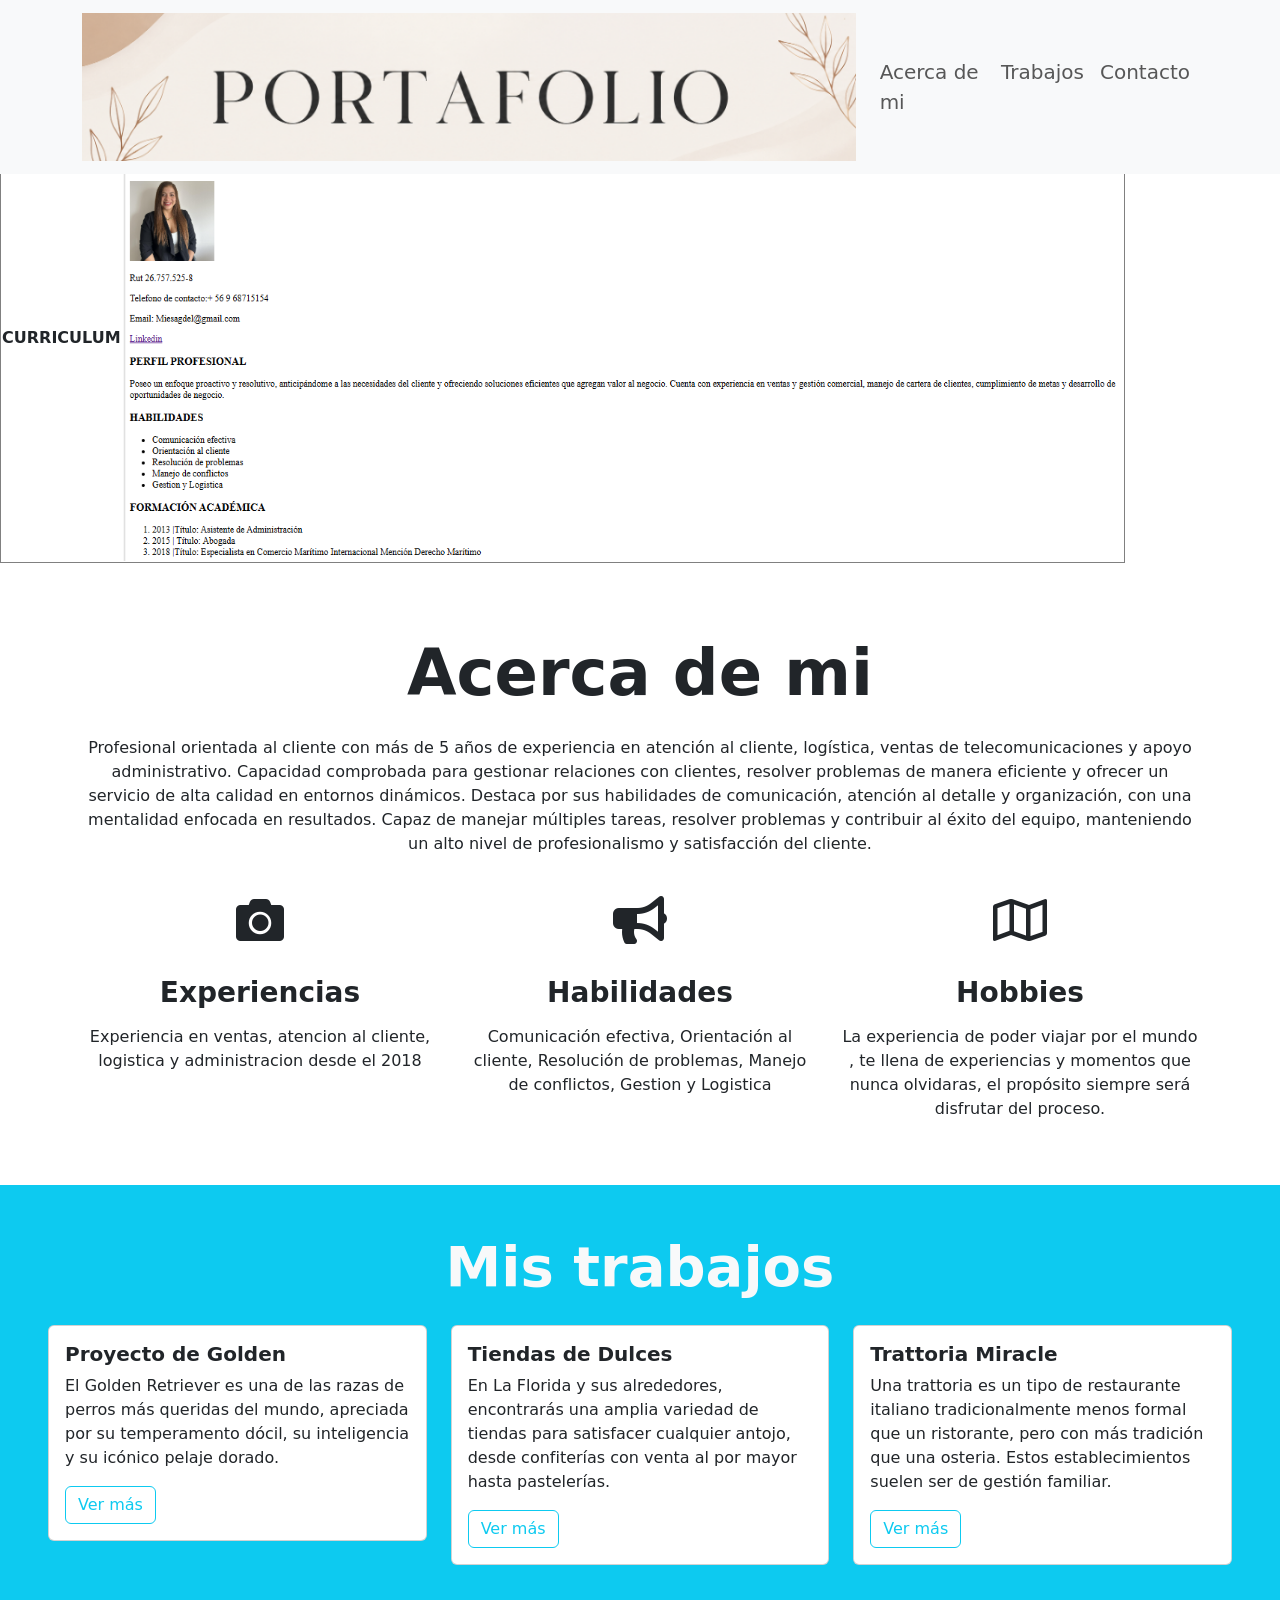
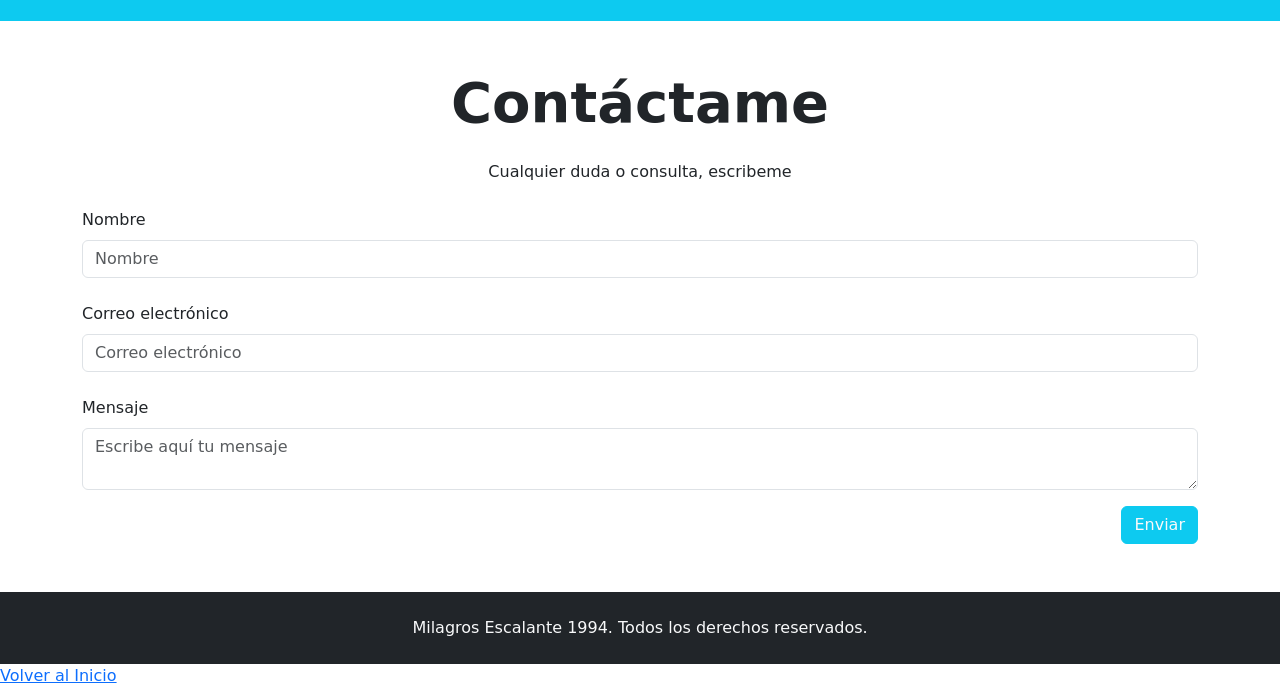
==== portafolio.html @ 08408fbd "add imag" ====
<!DOCTYPE html>
<html lang="es">
<head>
    <meta charset="UTF-8">
    <meta name="viewport" content="width=device-width, initial-scale=1.0">
    <title>PORTAFOLIO</title>
</head>
<body>
    <h1>PORTAFOLIO</h1>

    <table border="1">
        <br><hr>
        <thead>
            <tr>
                <th>CURRICULUM</th>

                <th> <img src="assets/image.png" width="1000" alt="text-center" ></th>
     
            </tr>
            <thead>
                <tbody>
           
                </tbody>
            </thead>
            </table>
            <br>


            <!DOCTYPE html>
<html lang="en">

<head>
    <meta charset="UTF-8">
    <meta http-equiv="X-UA-Compatible" content="IE=edge">
    <meta name="viewport" content="width=device-width, initial-scale=1.0">
    <link rel="preconnect" href="https://fonts.googleapis.com">
    <link rel="preconnect" href="https://fonts.gstatic.com" crossorigin>
    <link href="https://fonts.googleapis.com/css2?family=Raleway:wght@400;700&display=swap" rel="stylesheet">
    <link href="https://cdn.jsdelivr.net/npm/bootstrap@5.1.3/dist/css/bootstrap.min.css" rel="stylesheet"
        integrity="sha384-1BmE4kWBq78iYhFldvKuhfTAU6auU8tT94WrHftjDbrCEXSU1oBoqyl2QvZ6jIW3" crossorigin="anonymous">
    <title>Milagros Escalante</title>
    <link rel="stylesheet" href="https://cdnjs.cloudflare.com/ajax/libs/font-awesome/5.9.0/css/all.min.css"
        integrity="sha512-q3eWabyZPc1XTCmF+8/LuE1ozpg5xxn7iO89yfSOd5/oKvyqLngoNGsx8jq92Y8eXJ/IRxQbEC+FGSYxtk2oiw=="
        crossorigin="anonymous" referrerpolicy="no-referrer" />
    <link rel="stylesheet" href="assets/css/estilos.css">
</head>

<body>
    <nav class="navbar navbar-expand-lg navbar-light bg-light fixed-top">
        <div class="container">
            <a class="navbar-brand" href="#">
                <img src="assets/Screenshot_1.png" class="img-fluid">
            </a>
            <button class="navbar-toggler" type="button" data-bs-toggle="collapse"
                aria-controls="navbarSupportedContent" aria-expanded="false" aria-label="Toggle navigation">
                <span class="navbar-toggler-icon"></span>
            </button>
            <div class="collapse navbar-collapse" id="navbarSupportedContent">
                <ul class="navbar-nav ms-auto mb-2 mb-lg-0 fs-5">
                    <li class="nav-item">
                        <a class="nav-link" href="https://www.linkedin.com/in/milagros-escalante-4b9772190?utm_source=share&utm_campaign=share_via&utm_content=profile&utm_medium=ios_app" target="_blank">Acerca de mi</a>
                    </li>
                    <li class="nav-item">
                        <a class="nav-link" href="https://github.com/Miliesca1994/miliesca1994.github.io">Trabajos</a>
                    </li>
                    <li class="nav-item">
                        <a class="nav-link" href="https://www.linkedin.com/in/milagros-escalante-4b9772190?utm_source=share&utm_campaign=share_via&utm_content=profile&utm_medium=ios_app" target="_blank>">Contacto</a>
                    </li>

                </ul>

            </div>
        </div>
    </nav>



    <section id="Acerca-de-mi" class="container text-center my-5">


        <h2 class="display-3 fw-bold my-4">Acerca de mi</h2>

        <p class="my-4">
            Profesional orientada al cliente con más de 5 años de experiencia en atención al cliente, logística, ventas de telecomunicaciones y apoyo administrativo. Capacidad comprobada para gestionar relaciones con clientes, resolver problemas de manera eficiente y ofrecer un servicio de alta calidad en entornos dinámicos. Destaca por sus habilidades de comunicación, atención al detalle y organización, con una mentalidad enfocada en resultados. Capaz de manejar múltiples tareas, resolver problemas y contribuir al éxito del equipo, manteniendo un alto nivel de profesionalismo y satisfacción del cliente.
        </p>


        <div class="row">
            <div class="col-12 col-md-4">
                <i class="fas fa-camera fa-3x my-3"></i>
                <h3 class="my-3 fw-bold">Experiencias</h3>
                <p class="my-3">
                    Experiencia en ventas, atencion al cliente, logistica y administracion desde el 2018
                </p>
            </div>
            <div class="col-12 col-md-4">
                <i class="fas fa-bullhorn fa-3x my-3"></i>
                <h3 class="my-3 fw-bold">Habilidades</h3>
                <p class="my-3">
                    Comunicación efectiva,  Orientación al cliente, Resolución de problemas, Manejo de conflictos, Gestion y Logistica
                </p>
            </div>
            <div class="col-12 col-md-4">
                <i class="far fa-map fa-3x my-3"></i>
                <h3 class="my-3 fw-bold">Hobbies</h3>
                <p class="my-3">
                    La experiencia de poder viajar por el mundo , te llena de experiencias y momentos que nunca olvidaras, el propósito siempre será disfrutar del proceso.
                </p>
            </div>
        </div>
    </section>


     <section id="Mis-trabajos" class="my-5 p-5 bg-info">

        <h2 class="display-4 fw-bold text-center text-light mb-3">Mis trabajos</h2>

        <div class="row">
            <div class="col-12 col-sm-4 py-2">
                <div class="card">
                    <div class="image-top" style="background-image: url(assets/img/Golden.png)"></div>
                    <div class="card-body">
                        <h5 class="card-title fw-bold">Proyecto de Golden</h5>
                        <p class="card-text">
                            El Golden Retriever es una de las razas de perros más queridas del mundo, apreciada por su temperamento dócil, su inteligencia y su icónico pelaje dorado.
                        </p>
                        <button type="button" class="btn btn-outline-info">
                            Ver más
                        </button>
                    </div>
                </div>
            </div>
            <div class="col-12 col-sm-4 py-2">
                <div class="card">
                    <div class="image-top" style="background-image: url(assets/img/tienda\ de\ dulces.png)"></div>
                    <div class="card-body">
                        <h5 class="card-title fw-bold">Tiendas de Dulces</h5>
                        <p class="card-text">
                            En La Florida y sus alrededores, encontrarás una amplia variedad de tiendas para satisfacer cualquier antojo, desde confiterías con venta al por mayor hasta pastelerías.
                        </p>
                        <button type="button" class="btn btn-outline-info">
                            Ver más
                        </button>
                    </div>
                </div>
            </div>
            <div class="col-12 col-sm-4 py-2">
                <div class="card">
                    <div class="image-top" style="background-image: url(assets/img/trattoria.png)"></div>
                    <div class="card-body">
                        <h5 class="card-title fw-bold">Trattoria Miracle</h5>
                        <p class="card-text">
                         Una trattoria es un tipo de restaurante italiano tradicionalmente menos formal que un ristorante, pero con más tradición que una osteria. Estos establecimientos suelen ser de gestión familiar.
                        </p>
                        <button type="button" class="btn btn-outline-info">
                            Ver más
                        </button>
                    </div>
                </div>
            </div>
        </div>

    </section>



    <section id="Contacto" class="container my-5">

        <h2 class="display-4 fw-bold text-center my-4">Contáctame</h2>

        <p class="text-center my-4 d-none d-md-block">Cualquier duda o consulta, escribeme</p>

        <form>


            <div class="form-group mb-4">
                <label class="mb-2">Nombre</label>
                <input class="form-control" placeholder="Nombre">
            </div>

            <div class="form-group mb-4">
                <label class="mb-2">Correo electrónico</label>
                <input class="form-control" placeholder="Correo electrónico" />
            </div>


            <div class="form-group">
                <label class="mb-2">Mensaje</label>
                <textarea class="form-control" placeholder="Escribe aquí tu mensaje"></textarea>
            </div>

            <div class="my-3 text-end">
                <button class="btn btn-info text-light">Enviar</button>
            </div>



        </form>

    </section>



    <footer class="bg-dark text-center text-light p-4">
        <p class="mb-0">Milagros Escalante 1994. Todos los derechos reservados.</p>
    </footer>


    <script src="https://cdn.jsdelivr.net/npm/bootstrap@5.1.3/dist/js/bootstrap.bundle.min.js"
        integrity="sha384-ka7Sk0Gln4gmtz2MlQnikT1wXgYsOg+OMhuP+IlRH9sENBO0LRn5q+8nbTov4+1p"
        crossorigin="anonymous"></script>
</body>

</html>




            <a href="index.html">Volver al Inicio</a>
</body>
</html>
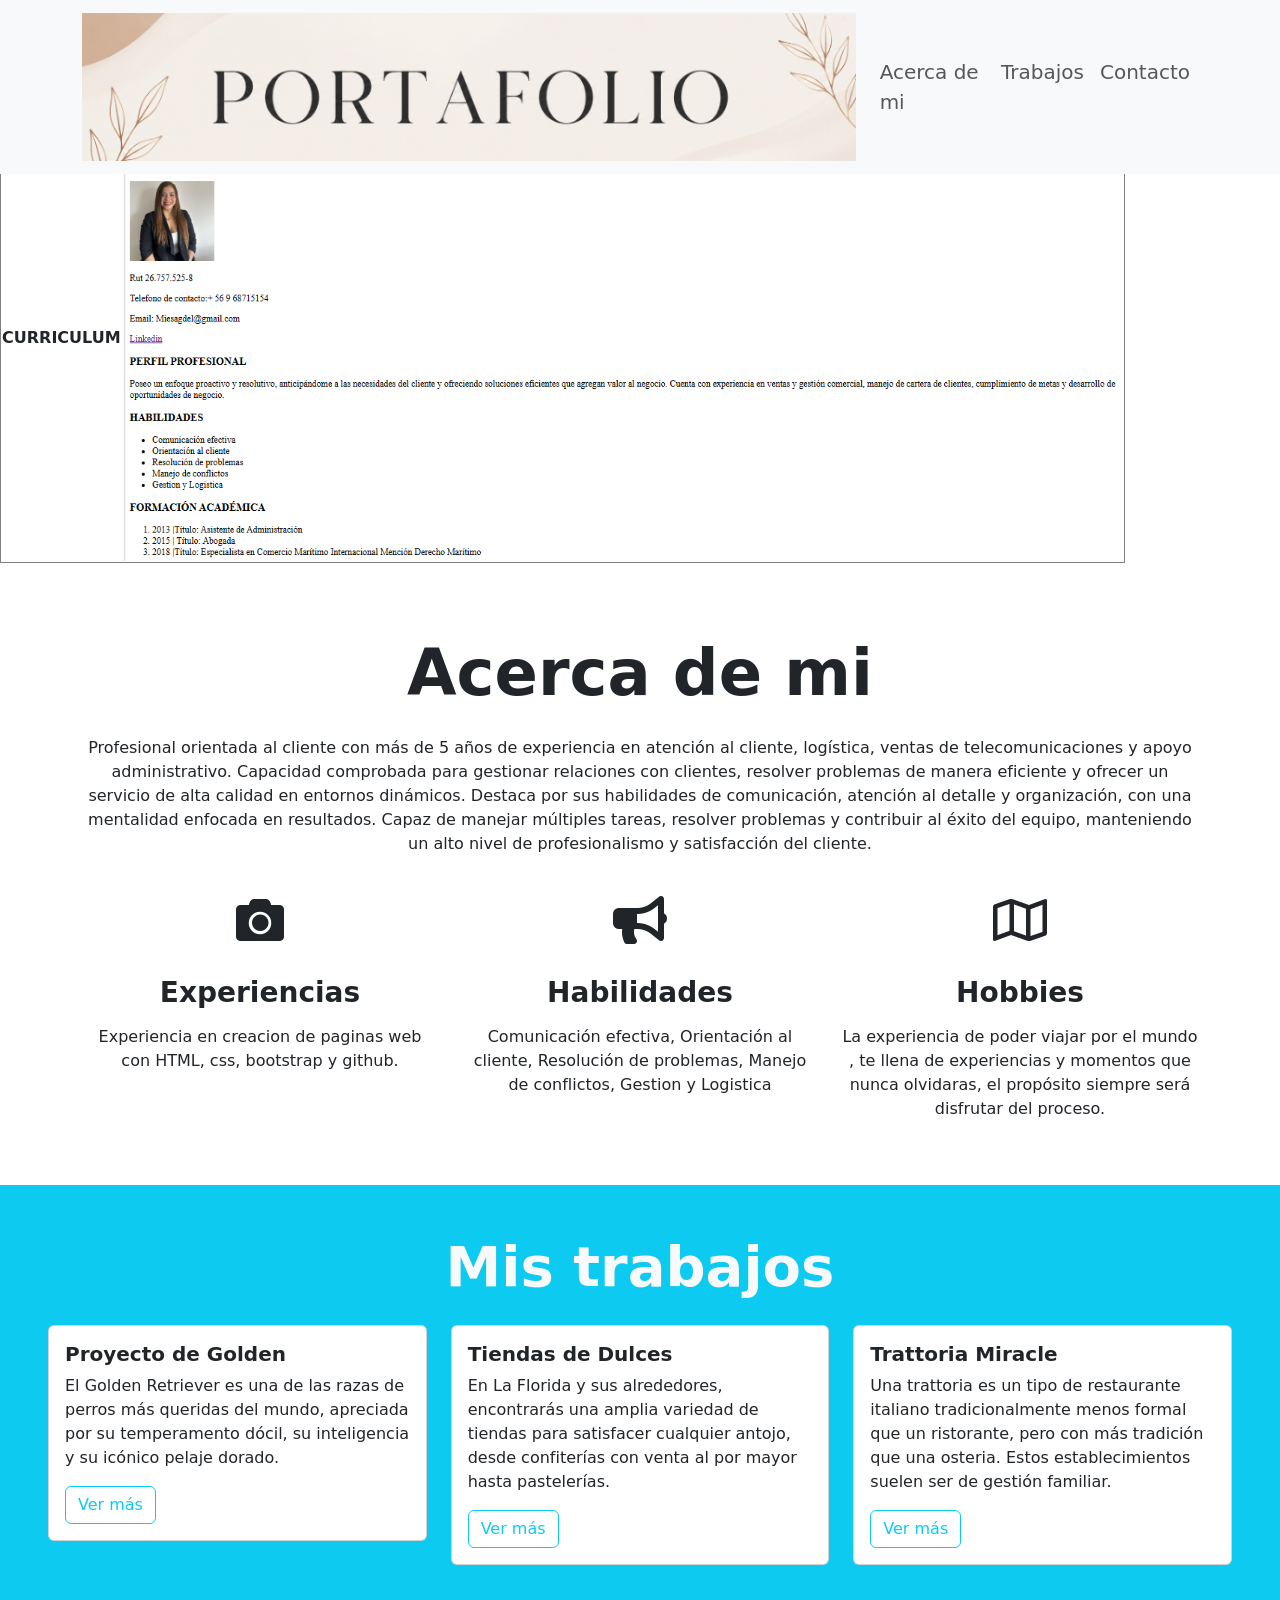
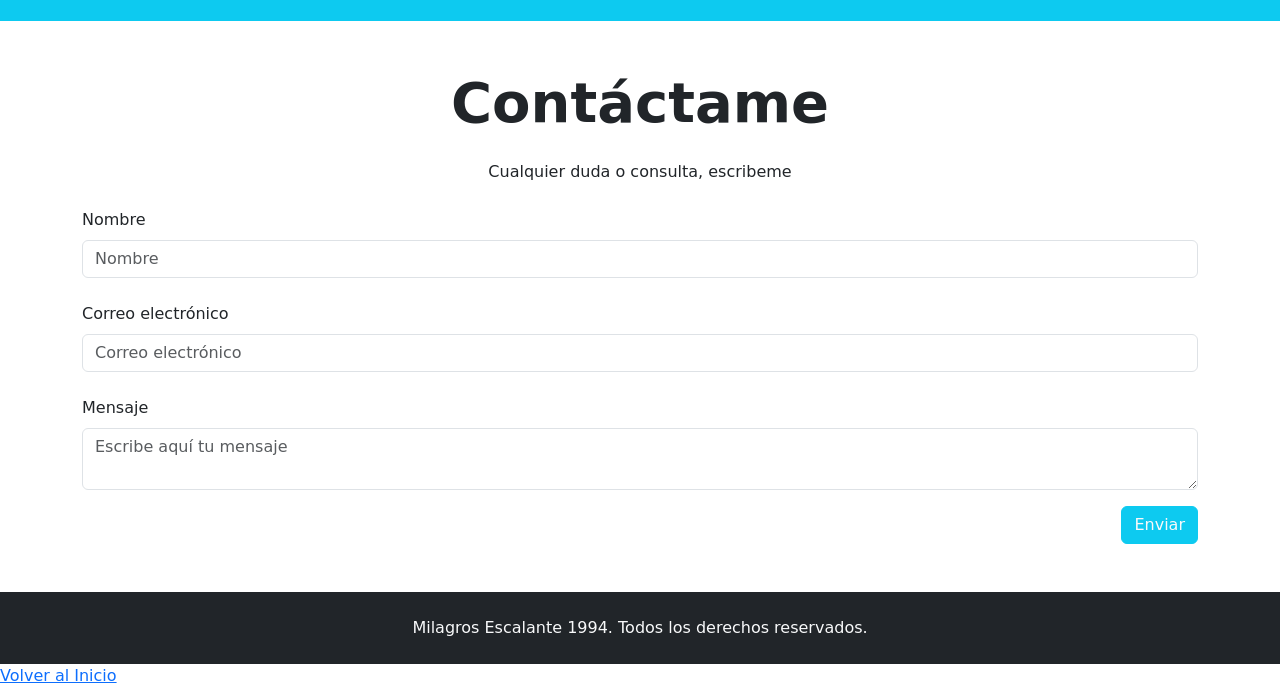
==== commit d1a841b7: "add portada" ====
--- a/portafolio.html
+++ b/portafolio.html
@@ -90,7 +90,7 @@
                 <i class="fas fa-camera fa-3x my-3"></i>
                 <h3 class="my-3 fw-bold">Experiencias</h3>
                 <p class="my-3">
-                    Experiencia en ventas, atencion al cliente, logistica y administracion desde el 2018
+                    Experiencia en creacion de paginas web con HTML, css, bootstrap y github.
                 </p>
             </div>
             <div class="col-12 col-md-4">
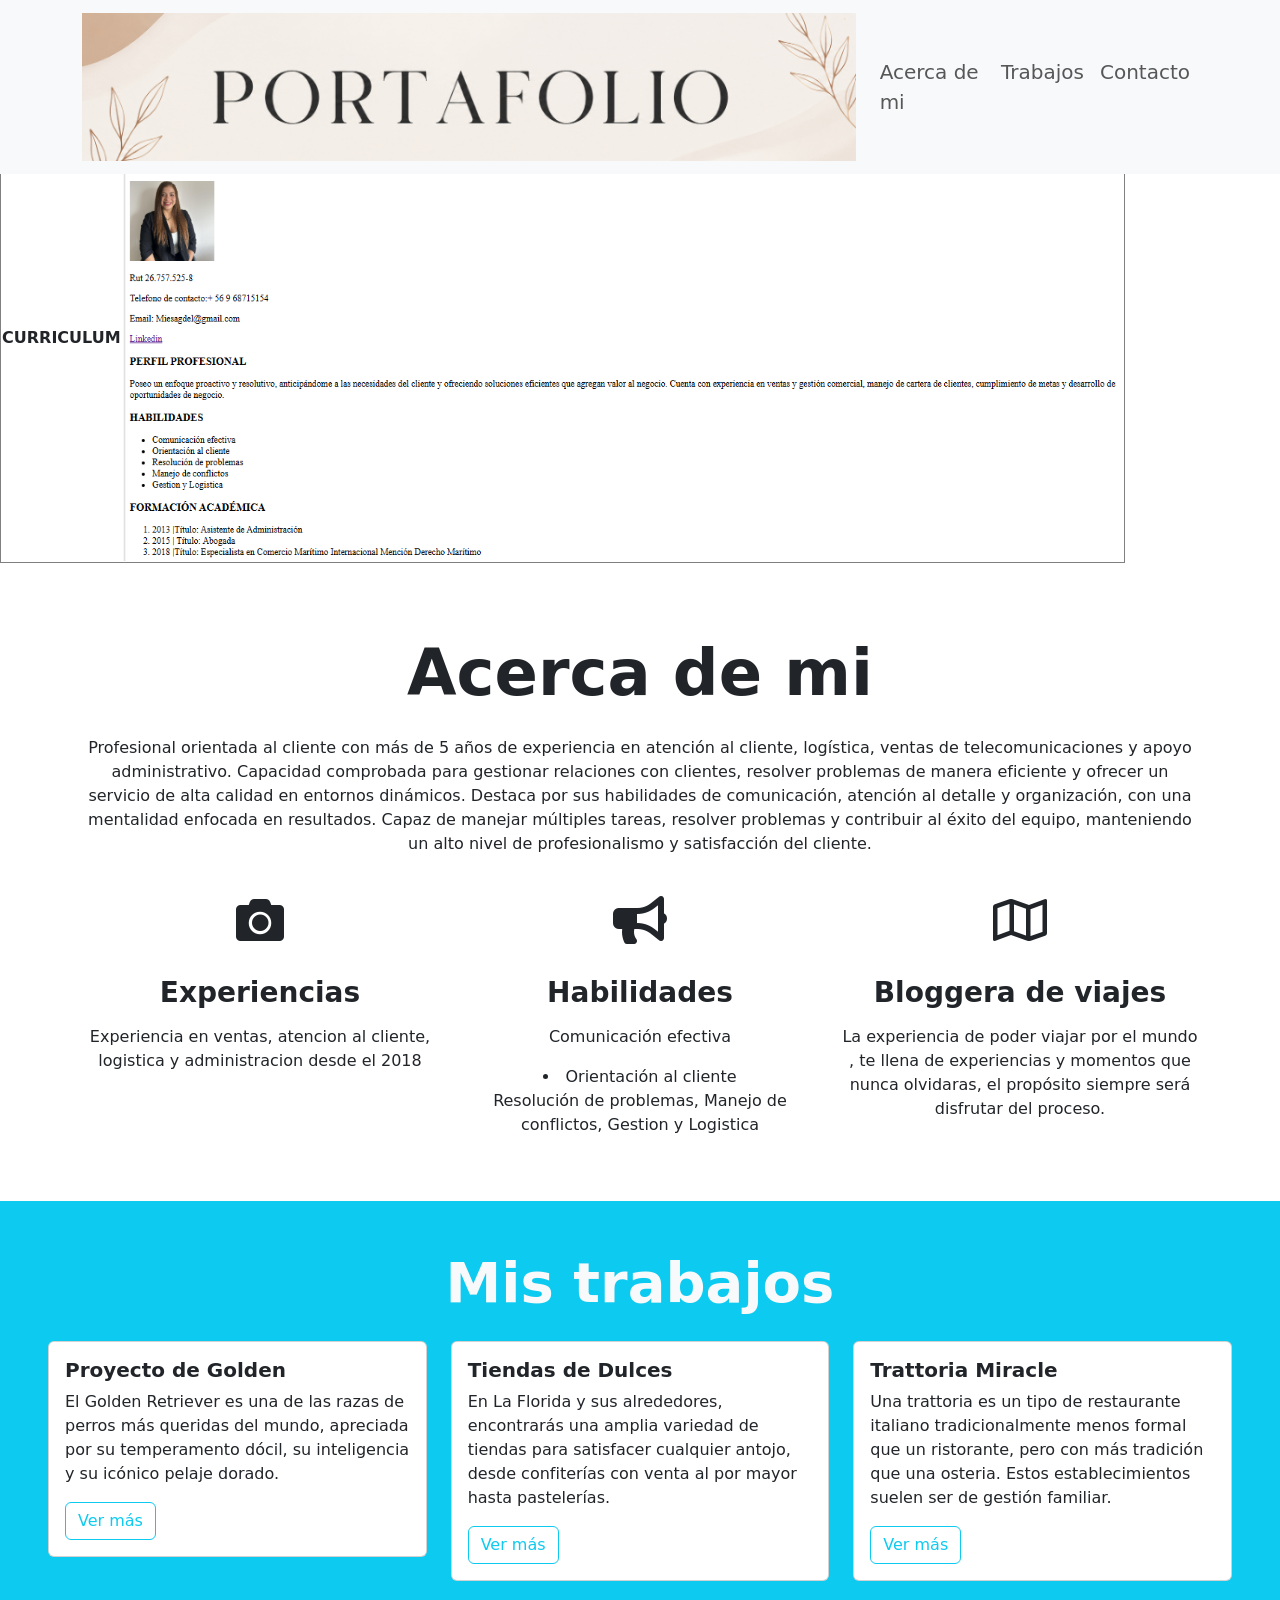
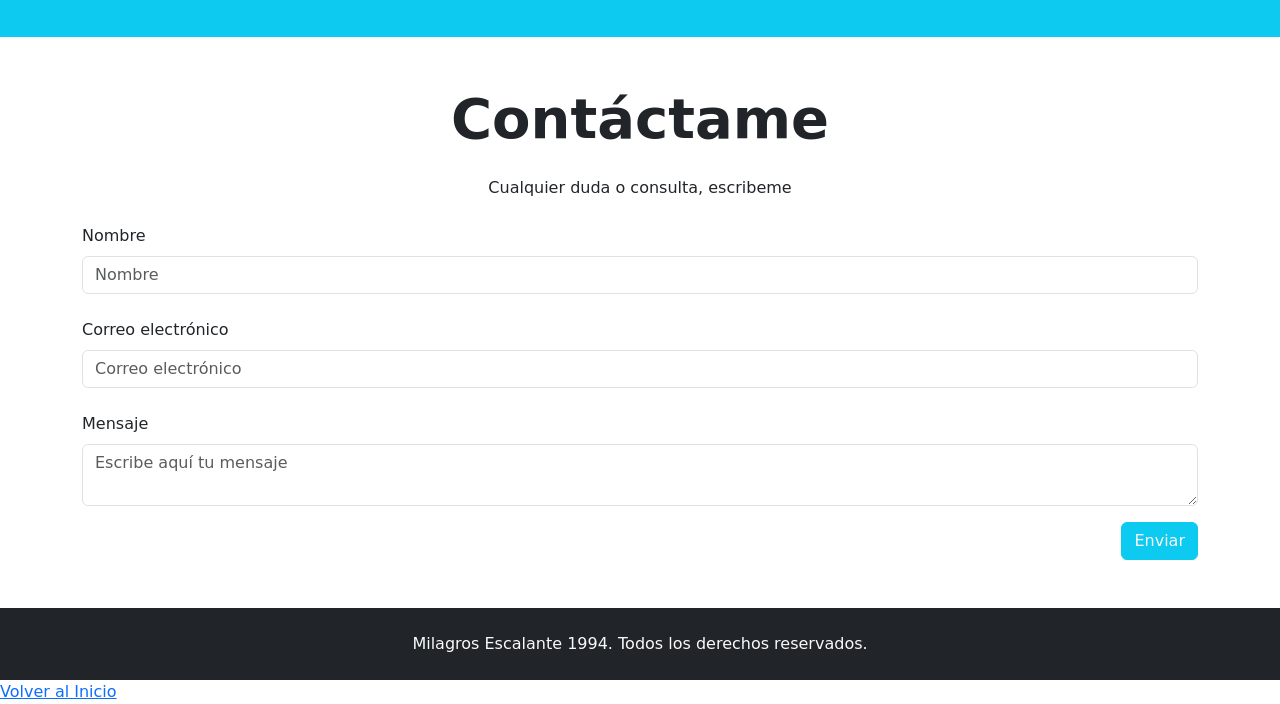
==== commit 66c28f5f: "add comentarios y perfil" ====
--- a/portafolio.html
+++ b/portafolio.html
@@ -1,34 +1,5 @@
 <!DOCTYPE html>
 <html lang="es">
-<head>
-    <meta charset="UTF-8">
-    <meta name="viewport" content="width=device-width, initial-scale=1.0">
-    <title>PORTAFOLIO</title>
-</head>
-<body>
-    <h1>PORTAFOLIO</h1>
-
-    <table border="1">
-        <br><hr>
-        <thead>
-            <tr>
-                <th>CURRICULUM</th>
-
-                <th> <img src="assets/image.png" width="1000" alt="text-center" ></th>
-     
-            </tr>
-            <thead>
-                <tbody>
-           
-                </tbody>
-            </thead>
-            </table>
-            <br>
-
-
-            <!DOCTYPE html>
-<html lang="en">
-
 <head>
     <meta charset="UTF-8">
     <meta http-equiv="X-UA-Compatible" content="IE=edge">
@@ -43,13 +14,34 @@
         integrity="sha512-q3eWabyZPc1XTCmF+8/LuE1ozpg5xxn7iO89yfSOd5/oKvyqLngoNGsx8jq92Y8eXJ/IRxQbEC+FGSYxtk2oiw=="
         crossorigin="anonymous" referrerpolicy="no-referrer" />
     <link rel="stylesheet" href="assets/css/estilos.css">
+
 </head>
+<body>
+    <h1>PORTAFOLIO</h1>
+
+    <table border="1">
+        <br><hr>
+        <thead>
+            <tr>
+                <th>CURRICULUM</th>
+
+                <th> <img src="assets/imagenes/image.png" width="1000" alt="text-center" ></th>
+     
+            </tr>
+            <thead>
+                <tbody>
+           
+                </tbody>
+            </thead>
+            </table>
+            <br>
+
 
 <body>
     <nav class="navbar navbar-expand-lg navbar-light bg-light fixed-top">
         <div class="container">
             <a class="navbar-brand" href="#">
-                <img src="assets/Screenshot_1.png" class="img-fluid">
+                <img src="assets/imagenes/Screenshot_1.png" class="img-fluid">
             </a>
             <button class="navbar-toggler" type="button" data-bs-toggle="collapse"
                 aria-controls="navbarSupportedContent" aria-expanded="false" aria-label="Toggle navigation">
@@ -90,19 +82,21 @@
                 <i class="fas fa-camera fa-3x my-3"></i>
                 <h3 class="my-3 fw-bold">Experiencias</h3>
                 <p class="my-3">
-                    Experiencia en creacion de paginas web con HTML, css, bootstrap y github.
+                    Experiencia en ventas, atencion al cliente, logistica y administracion desde el 2018
                 </p>
             </div>
             <div class="col-12 col-md-4">
                 <i class="fas fa-bullhorn fa-3x my-3"></i>
                 <h3 class="my-3 fw-bold">Habilidades</h3>
                 <p class="my-3">
-                    Comunicación efectiva,  Orientación al cliente, Resolución de problemas, Manejo de conflictos, Gestion y Logistica
+                    Comunicación efectiva</li>
+        <li>Orientación al cliente</li>
+Resolución de problemas, Manejo de conflictos, Gestion y Logistica
                 </p>
             </div>
             <div class="col-12 col-md-4">
                 <i class="far fa-map fa-3x my-3"></i>
-                <h3 class="my-3 fw-bold">Hobbies</h3>
+                <h3 class="my-3 fw-bold">Bloggera de viajes</h3>
                 <p class="my-3">
                     La experiencia de poder viajar por el mundo , te llena de experiencias y momentos que nunca olvidaras, el propósito siempre será disfrutar del proceso.
                 </p>
@@ -111,14 +105,14 @@
     </section>
 
 
-     <section id="Mis-trabajos" class="my-5 p-5 bg-info">
+    <section id="Mis-trabajos" class="my-5 p-5 bg-info">
 
         <h2 class="display-4 fw-bold text-center text-light mb-3">Mis trabajos</h2>
 
         <div class="row">
             <div class="col-12 col-sm-4 py-2">
                 <div class="card">
-                    <div class="image-top" style="background-image: url(assets/img/Golden.png)"></div>
+                    <div class="image-top" style="background-image: url(assets/imagenes/golden.png)"></div>
                     <div class="card-body">
                         <h5 class="card-title fw-bold">Proyecto de Golden</h5>
                         <p class="card-text">
@@ -132,7 +126,7 @@
             </div>
             <div class="col-12 col-sm-4 py-2">
                 <div class="card">
-                    <div class="image-top" style="background-image: url(assets/img/tienda\ de\ dulces.png)"></div>
+                    <div class="image-top" style="background-image: url(assets/imagenes/tienda\ de\ dulcccis.png)"></div>
                     <div class="card-body">
                         <h5 class="card-title fw-bold">Tiendas de Dulces</h5>
                         <p class="card-text">
@@ -146,7 +140,7 @@
             </div>
             <div class="col-12 col-sm-4 py-2">
                 <div class="card">
-                    <div class="image-top" style="background-image: url(assets/img/trattoria.png)"></div>
+                    <div class="image-top" style="background-image: url(assets/imagenes/ttatttotirrr.png)"></div>
                     <div class="card-body">
                         <h5 class="card-title fw-bold">Trattoria Miracle</h5>
                         <p class="card-text">
@@ -216,6 +210,69 @@
 
 
 
+
+
+
+
+
+
+
+
+
+
+
+
+
+
+
+
+
+
+
+
+
+
+
+
+
+
+
+
+
+
+
+
+
+
+
+
+
+
+
+
+
+
+
+
+
+
+
+
+
+
+
+
+
+
+
+
+
+
+
+
+
+
+
             <a href="index.html">Volver al Inicio</a>
 </body>
 </html>
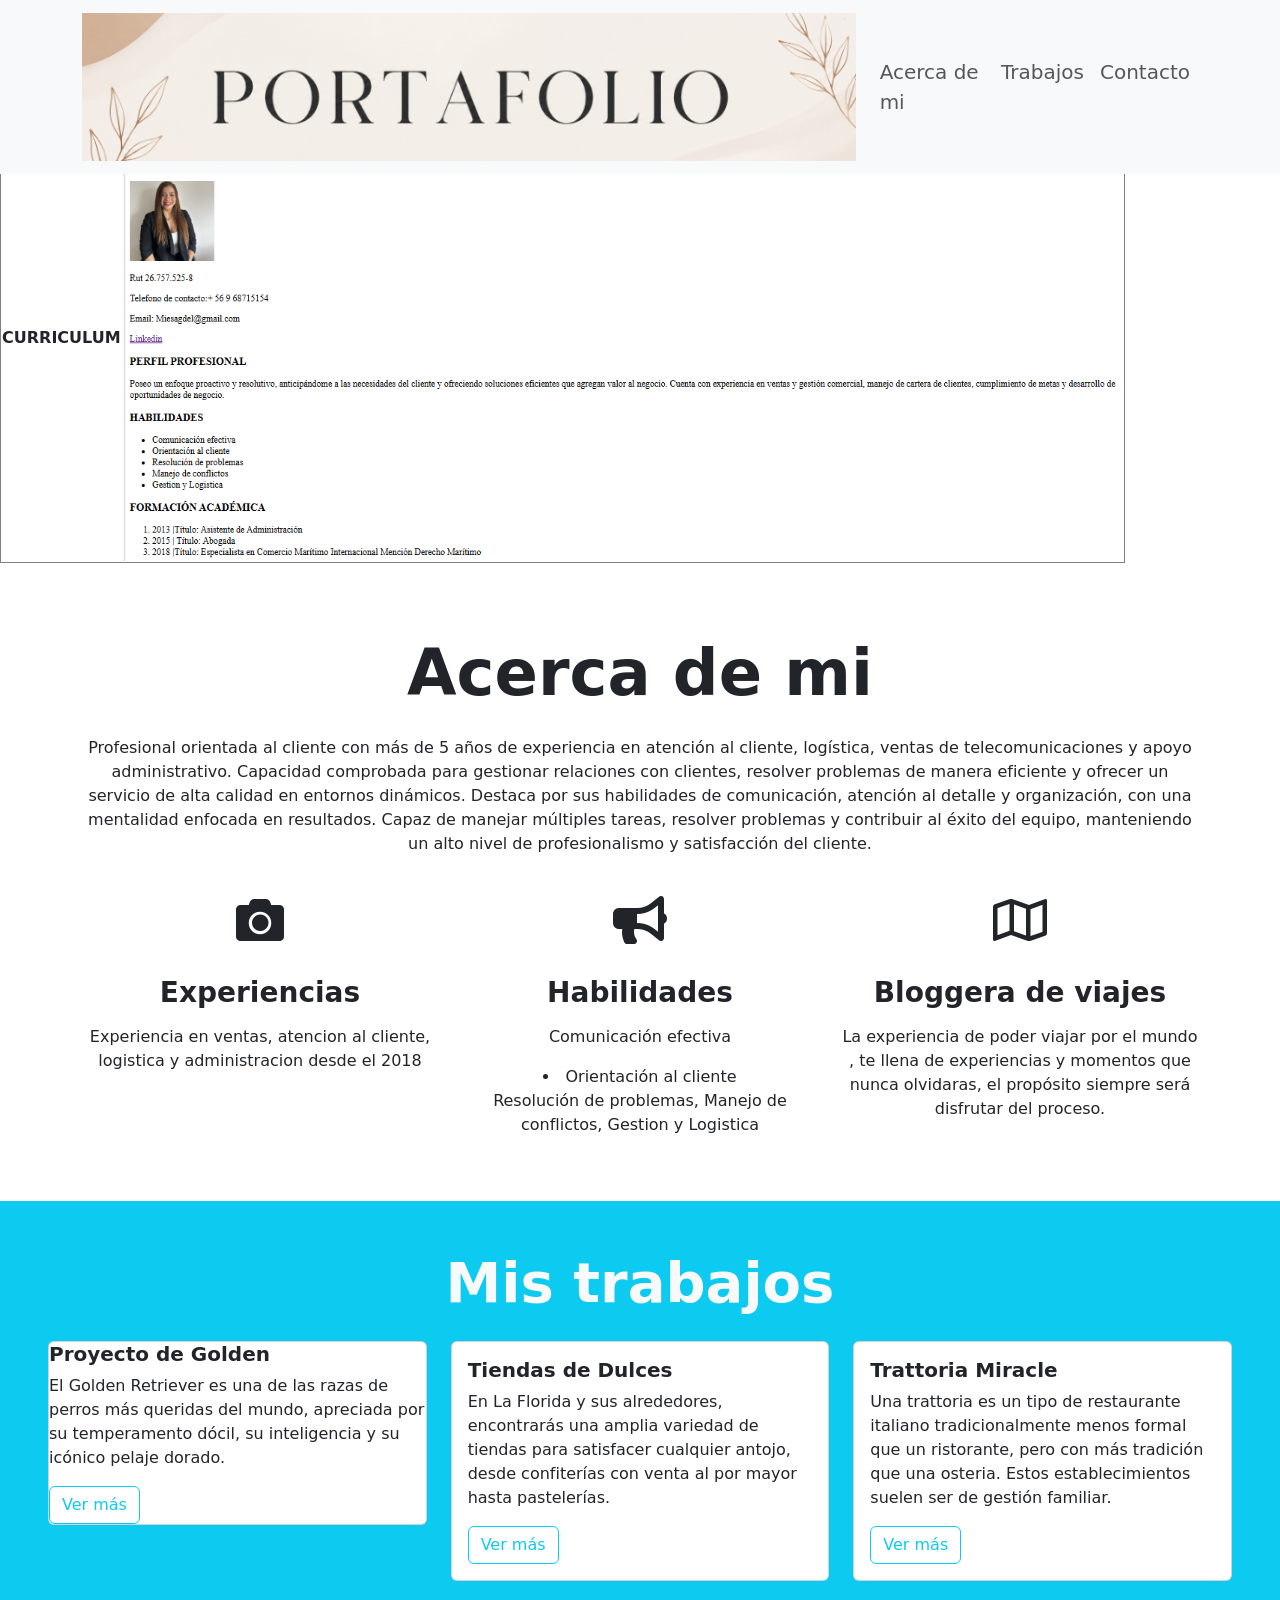
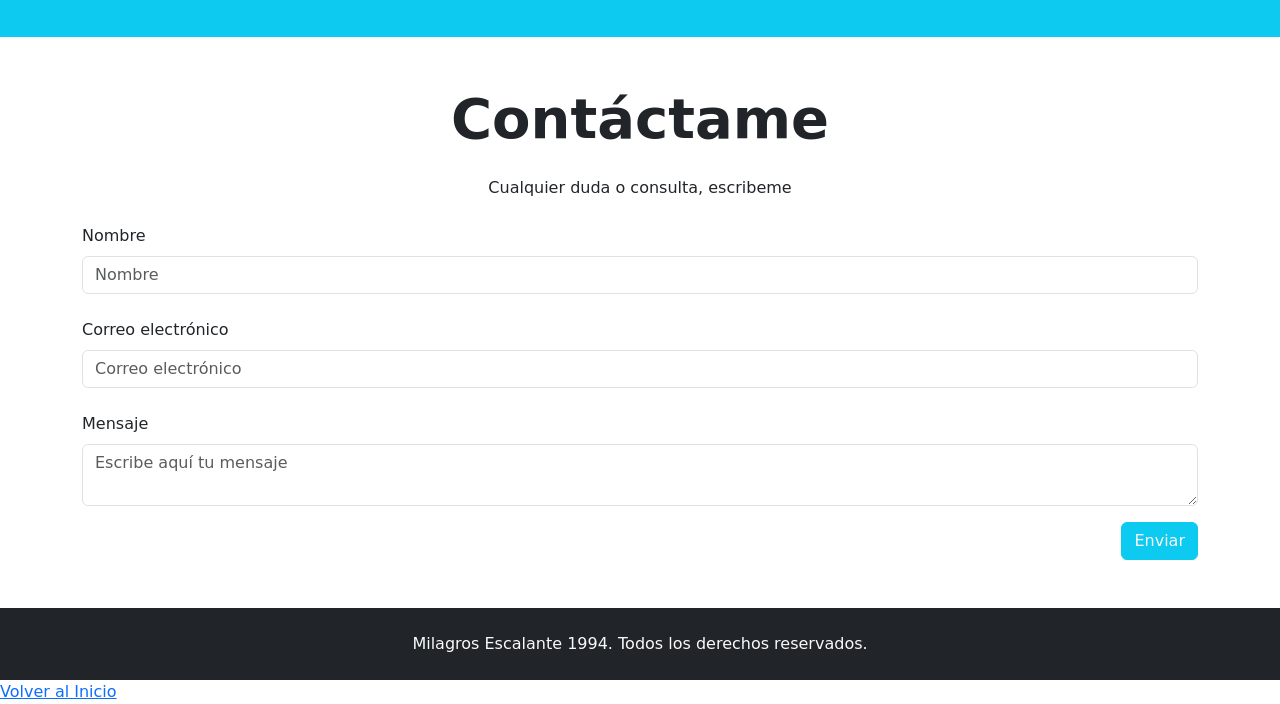
==== commit 501f5483: "fix rutas imagenes" ====
--- a/portafolio.html
+++ b/portafolio.html
@@ -25,7 +25,7 @@
             <tr>
                 <th>CURRICULUM</th>
 
-                <th> <img src="assets/imagenes/image.png" width="1000" alt="text-center" ></th>
+                <th> <img src="assets/imagenes/milagroscv.png" width="1000" alt="text-center" ></th>
      
             </tr>
             <thead>
@@ -41,7 +41,7 @@
     <nav class="navbar navbar-expand-lg navbar-light bg-light fixed-top">
         <div class="container">
             <a class="navbar-brand" href="#">
-                <img src="assets/imagenes/Screenshot_1.png" class="img-fluid">
+                <img src="assets/imagenes/portafolio.png" class="img-fluid">
             </a>
             <button class="navbar-toggler" type="button" data-bs-toggle="collapse"
                 aria-controls="navbarSupportedContent" aria-expanded="false" aria-label="Toggle navigation">
@@ -112,7 +112,7 @@
         <div class="row">
             <div class="col-12 col-sm-4 py-2">
                 <div class="card">
-                    <div class="image-top" style="background-image: url(assets/imagenes/golden.png)"></div>
+                     <div class="image-top" style="background-image: url('/assets/imagenes/golden.png')> </div>
                     <div class="card-body">
                         <h5 class="card-title fw-bold">Proyecto de Golden</h5>
                         <p class="card-text">
@@ -126,7 +126,7 @@
             </div>
             <div class="col-12 col-sm-4 py-2">
                 <div class="card">
-                    <div class="image-top" style="background-image: url(assets/imagenes/tienda\ de\ dulcccis.png)"></div>
+                    <div class="image-top" style="background-image: url(assets/imagenes/tienda.png)"></div>
                     <div class="card-body">
                         <h5 class="card-title fw-bold">Tiendas de Dulces</h5>
                         <p class="card-text">
@@ -140,7 +140,7 @@
             </div>
             <div class="col-12 col-sm-4 py-2">
                 <div class="card">
-                    <div class="image-top" style="background-image: url(assets/imagenes/ttatttotirrr.png)"></div>
+                    <div class="image-top" style="background-image: url(assets/imagenes/trattoria.png)"></div>
                     <div class="card-body">
                         <h5 class="card-title fw-bold">Trattoria Miracle</h5>
                         <p class="card-text">
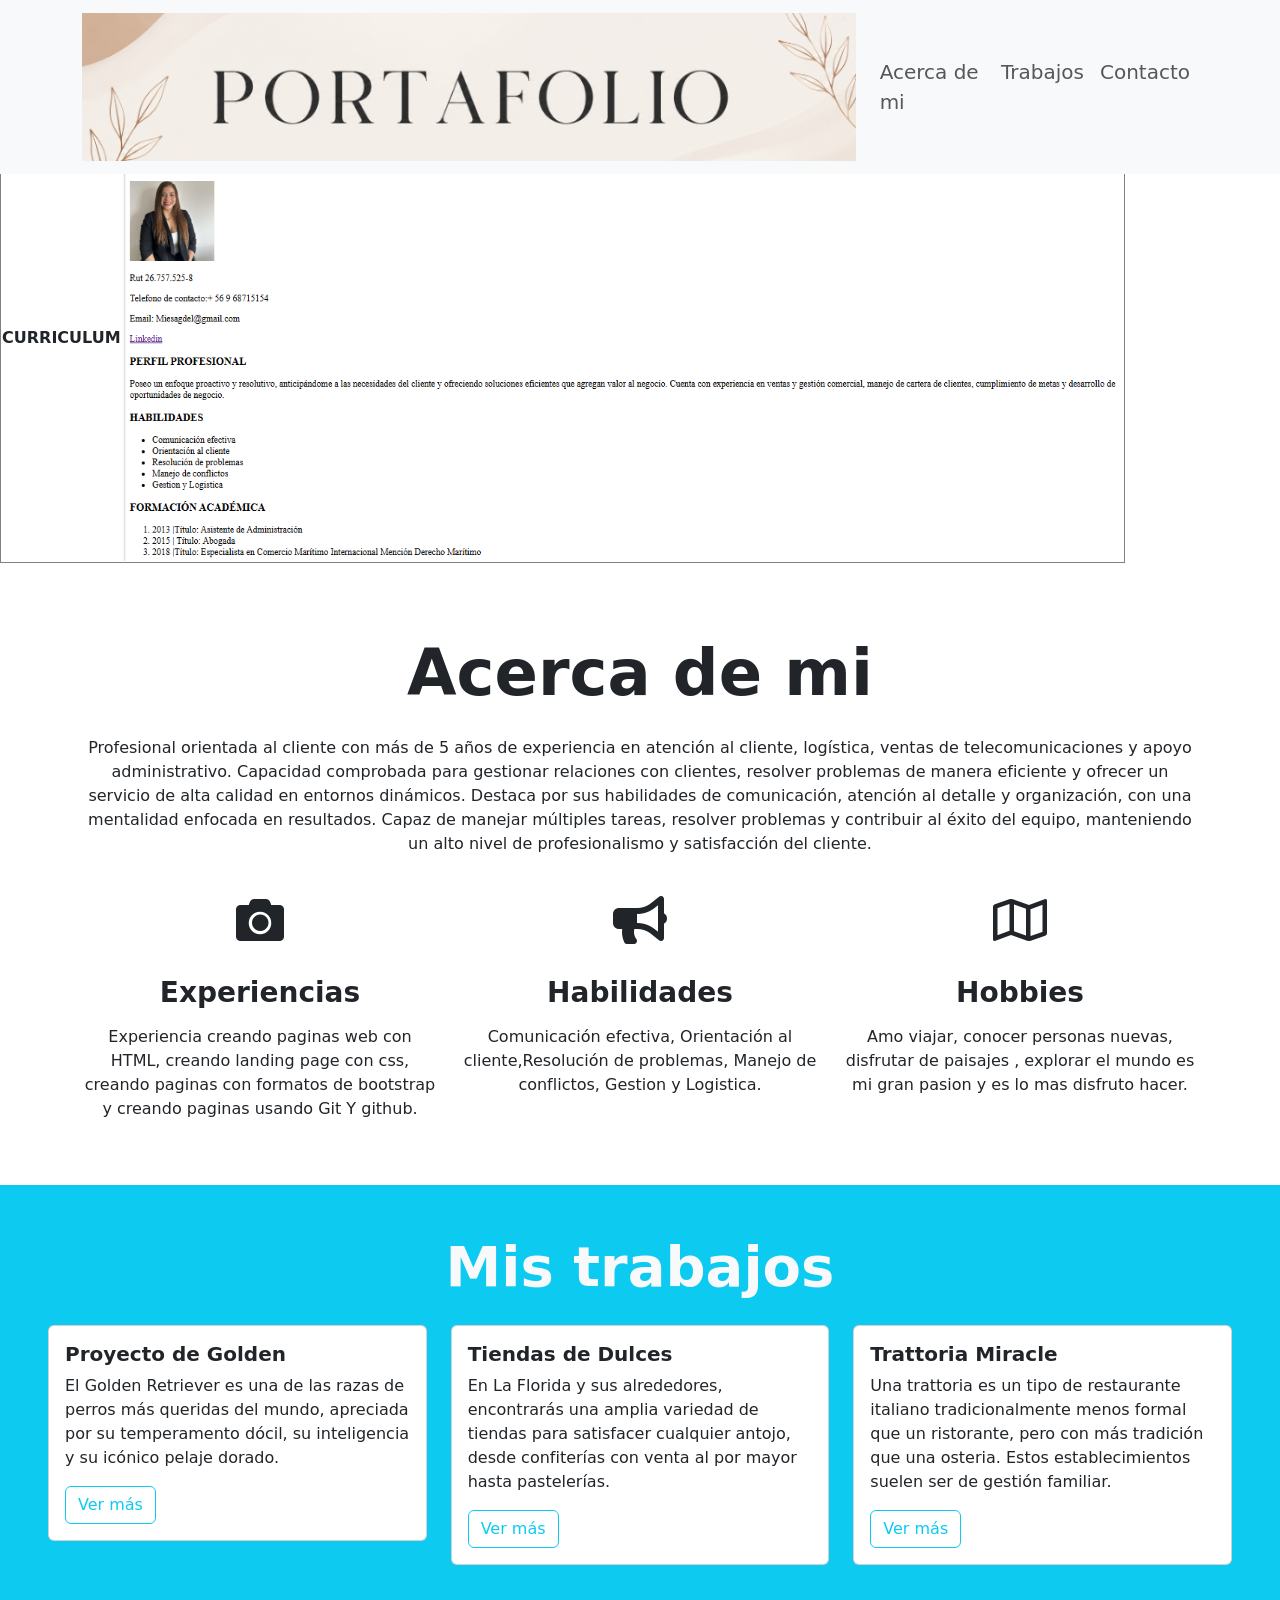
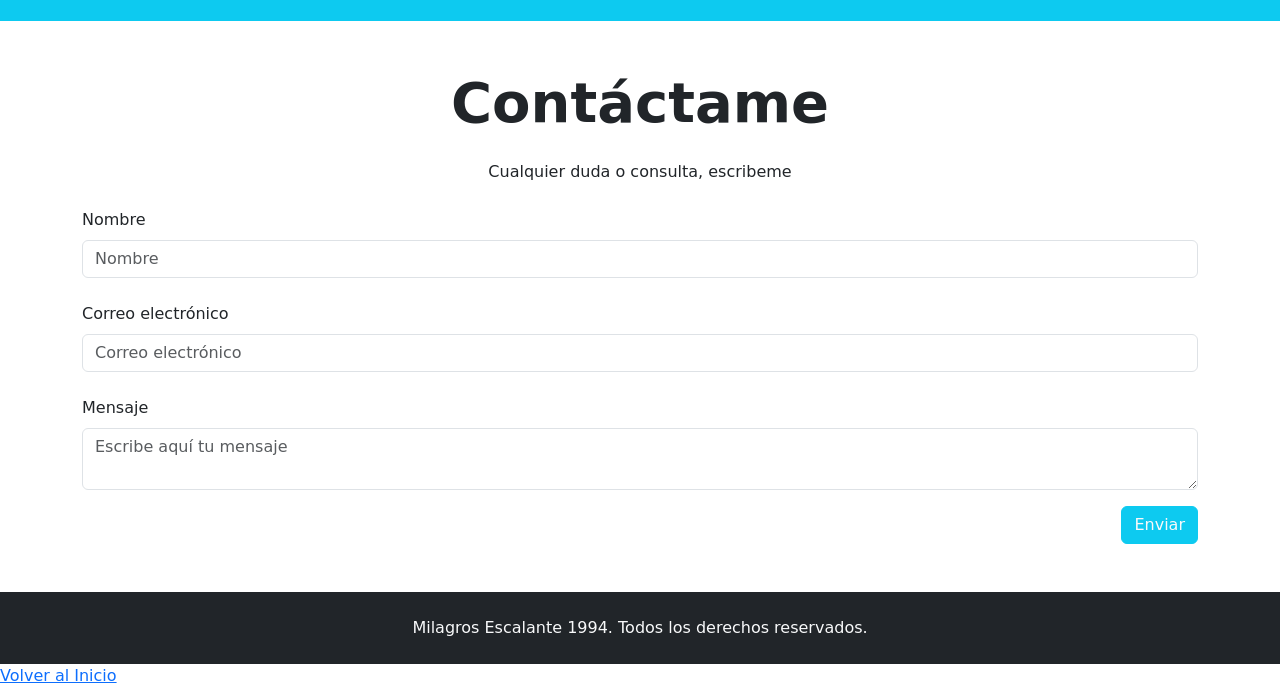
==== commit b1065246: "cambiando conceptos" ====
--- a/portafolio.html
+++ b/portafolio.html
@@ -82,23 +82,21 @@
                 <i class="fas fa-camera fa-3x my-3"></i>
                 <h3 class="my-3 fw-bold">Experiencias</h3>
                 <p class="my-3">
-                    Experiencia en ventas, atencion al cliente, logistica y administracion desde el 2018
+                    Experiencia creando paginas web con HTML, creando landing page con css, creando paginas con formatos de bootstrap y creando paginas usando Git Y github.
                 </p>
             </div>
             <div class="col-12 col-md-4">
                 <i class="fas fa-bullhorn fa-3x my-3"></i>
                 <h3 class="my-3 fw-bold">Habilidades</h3>
                 <p class="my-3">
-                    Comunicación efectiva</li>
-        <li>Orientación al cliente</li>
-Resolución de problemas, Manejo de conflictos, Gestion y Logistica
+                    Comunicación efectiva, Orientación al cliente,Resolución de problemas, Manejo de conflictos, Gestion y Logistica.
                 </p>
             </div>
             <div class="col-12 col-md-4">
                 <i class="far fa-map fa-3x my-3"></i>
-                <h3 class="my-3 fw-bold">Bloggera de viajes</h3>
+                <h3 class="my-3 fw-bold">Hobbies</h3>
                 <p class="my-3">
-                    La experiencia de poder viajar por el mundo , te llena de experiencias y momentos que nunca olvidaras, el propósito siempre será disfrutar del proceso.
+                    Amo viajar, conocer personas nuevas, disfrutar de paisajes , explorar el mundo es mi gran pasion y es lo mas disfruto hacer.
                 </p>
             </div>
         </div>
@@ -112,7 +110,7 @@
         <div class="row">
             <div class="col-12 col-sm-4 py-2">
                 <div class="card">
-                     <div class="image-top" style="background-image: url('/assets/imagenes/golden.png')> </div>
+                     <div class="image-top" style="background-image: url(assets/imagenes/golden.png)"> </div>
                     <div class="card-body">
                         <h5 class="card-title fw-bold">Proyecto de Golden</h5>
                         <p class="card-text">
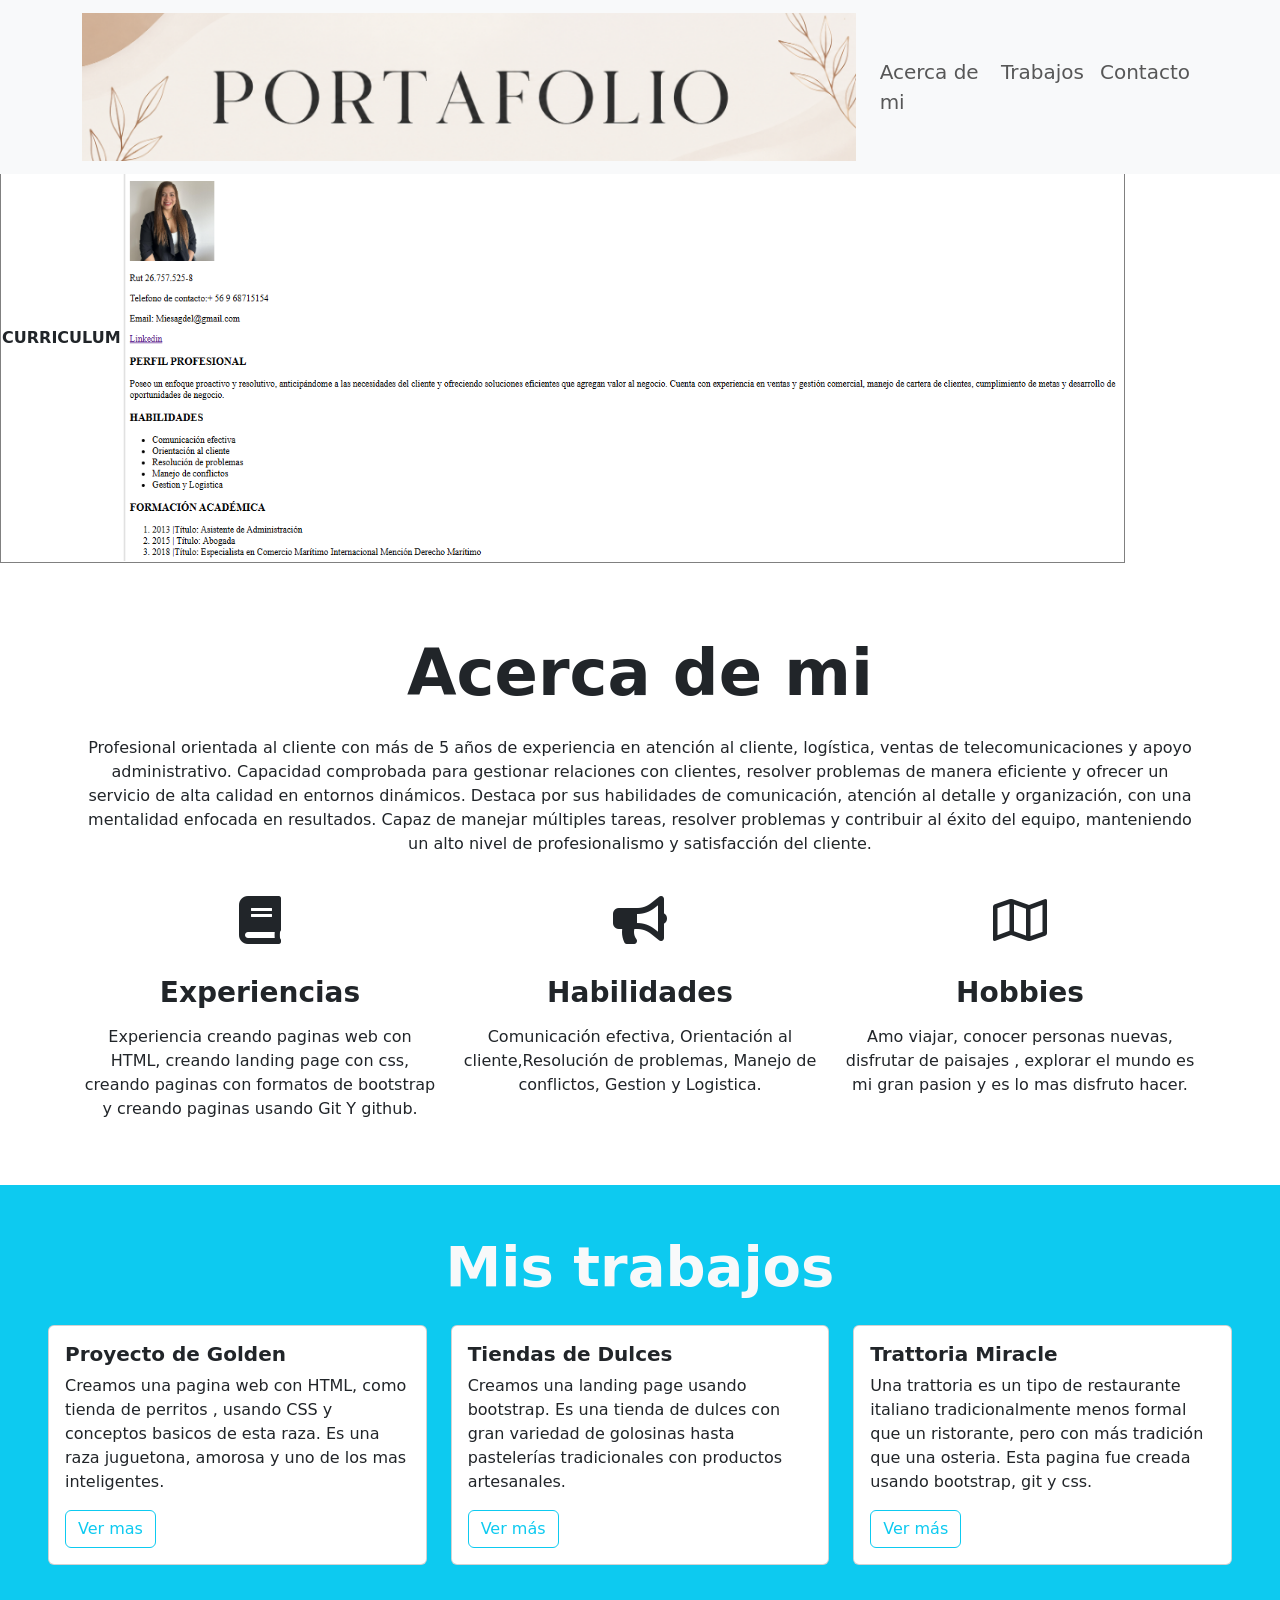
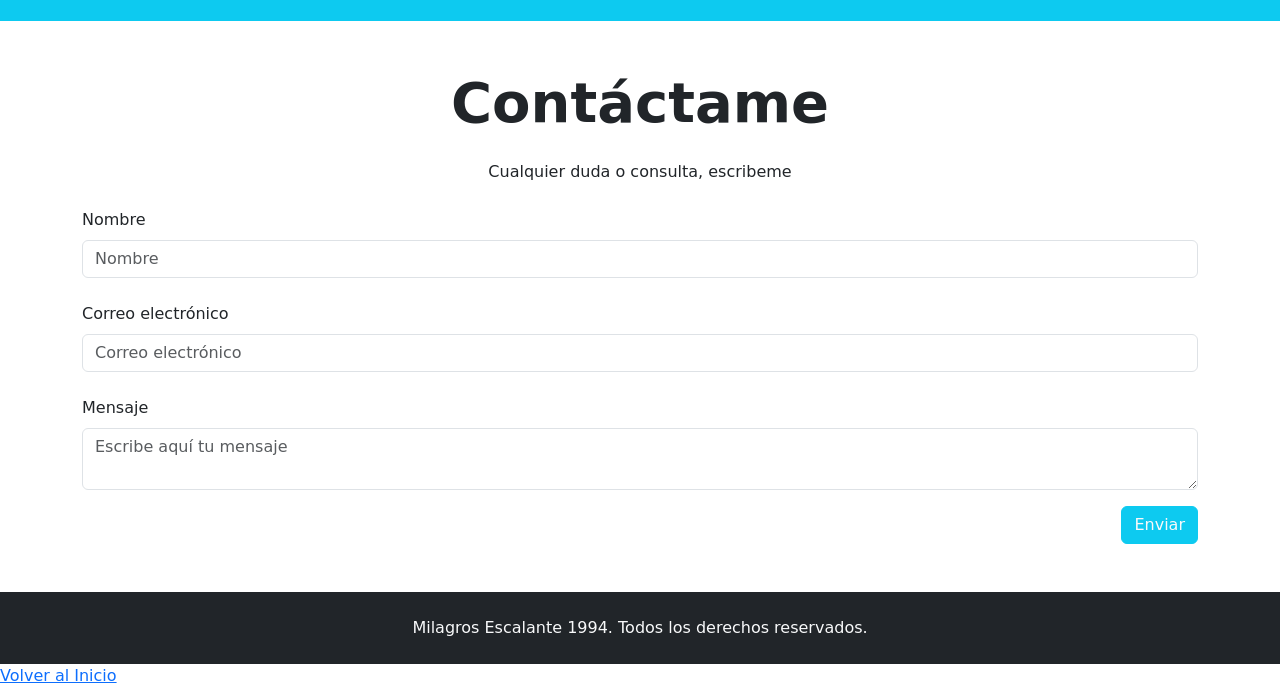
==== commit 1359c6c9: "corrigiendo experiencias" ====
--- a/portafolio.html
+++ b/portafolio.html
@@ -79,7 +79,7 @@
 
         <div class="row">
             <div class="col-12 col-md-4">
-                <i class="fas fa-camera fa-3x my-3"></i>
+                <i class="fas fa-book fa-3x my-3"></i>
                 <h3 class="my-3 fw-bold">Experiencias</h3>
                 <p class="my-3">
                     Experiencia creando paginas web con HTML, creando landing page con css, creando paginas con formatos de bootstrap y creando paginas usando Git Y github.
@@ -114,7 +114,21 @@
                     <div class="card-body">
                         <h5 class="card-title fw-bold">Proyecto de Golden</h5>
                         <p class="card-text">
-                            El Golden Retriever es una de las razas de perros más queridas del mundo, apreciada por su temperamento dócil, su inteligencia y su icónico pelaje dorado.
+                            Creamos una pagina web con HTML, como tienda de perritos , usando CSS y conceptos basicos de esta raza. Es una raza juguetona, amorosa y uno de los mas inteligentes.
+                        </p>
+                        <button type="button" class="btn btn-outline-info">
+                            Ver mas
+                        </button>
+                    </div>
+                </div>
+            </div>
+            <div class="col-12 col-sm-4 py-2">
+                <div class="card">
+                    <div class="image-top" style="background-image: url(assets/imagenes/tienda.png)"></div>
+                    <div class="card-body">
+                        <h5 class="card-title fw-bold">Tiendas de Dulces</h5>
+                        <p class="card-text">
+                            Creamos una landing page usando bootstrap. Es una tienda de dulces con gran variedad de golosinas hasta pastelerías tradicionales con productos artesanales.
                         </p>
                         <button type="button" class="btn btn-outline-info">
                             Ver más
@@ -124,11 +138,11 @@
             </div>
             <div class="col-12 col-sm-4 py-2">
                 <div class="card">
-                    <div class="image-top" style="background-image: url(assets/imagenes/tienda.png)"></div>
+                    <div class="image-top" style="background-image: url(assets/imagenes/trattoria.png)"></div>
                     <div class="card-body">
-                        <h5 class="card-title fw-bold">Tiendas de Dulces</h5>
+                        <h5 class="card-title fw-bold">Trattoria Miracle</h5>
                         <p class="card-text">
-                            En La Florida y sus alrededores, encontrarás una amplia variedad de tiendas para satisfacer cualquier antojo, desde confiterías con venta al por mayor hasta pastelerías.
+                         Una trattoria es un tipo de restaurante italiano tradicionalmente menos formal que un ristorante, pero con más tradición que una osteria. Esta pagina fue creada usando bootstrap, git y css.
                         </p>
                         <button type="button" class="btn btn-outline-info">
                             Ver más
@@ -136,20 +150,6 @@
                     </div>
                 </div>
             </div>
-            <div class="col-12 col-sm-4 py-2">
-                <div class="card">
-                    <div class="image-top" style="background-image: url(assets/imagenes/trattoria.png)"></div>
-                    <div class="card-body">
-                        <h5 class="card-title fw-bold">Trattoria Miracle</h5>
-                        <p class="card-text">
-                         Una trattoria es un tipo de restaurante italiano tradicionalmente menos formal que un ristorante, pero con más tradición que una osteria. Estos establecimientos suelen ser de gestión familiar.
-                        </p>
-                        <button type="button" class="btn btn-outline-info">
-                            Ver más
-                        </button>
-                    </div>
-                </div>
-            </div>
         </div>
 
     </section>
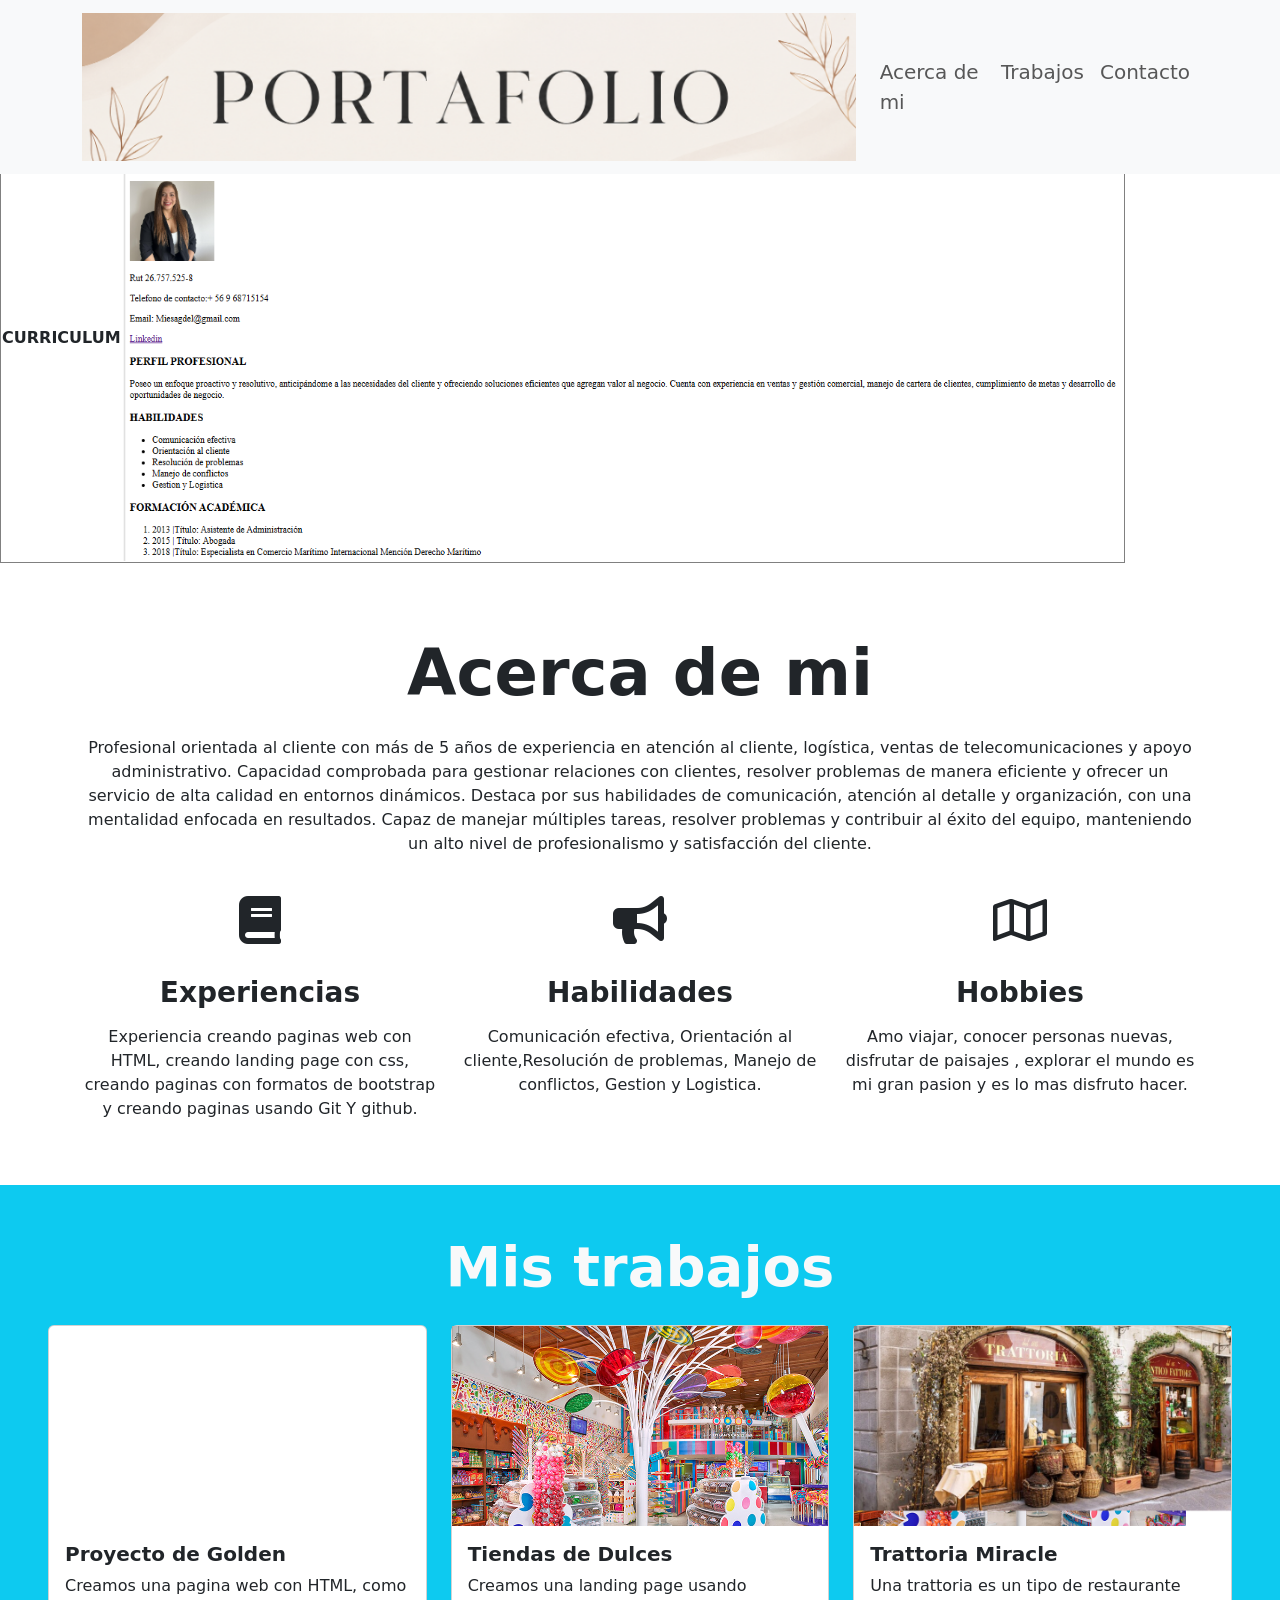
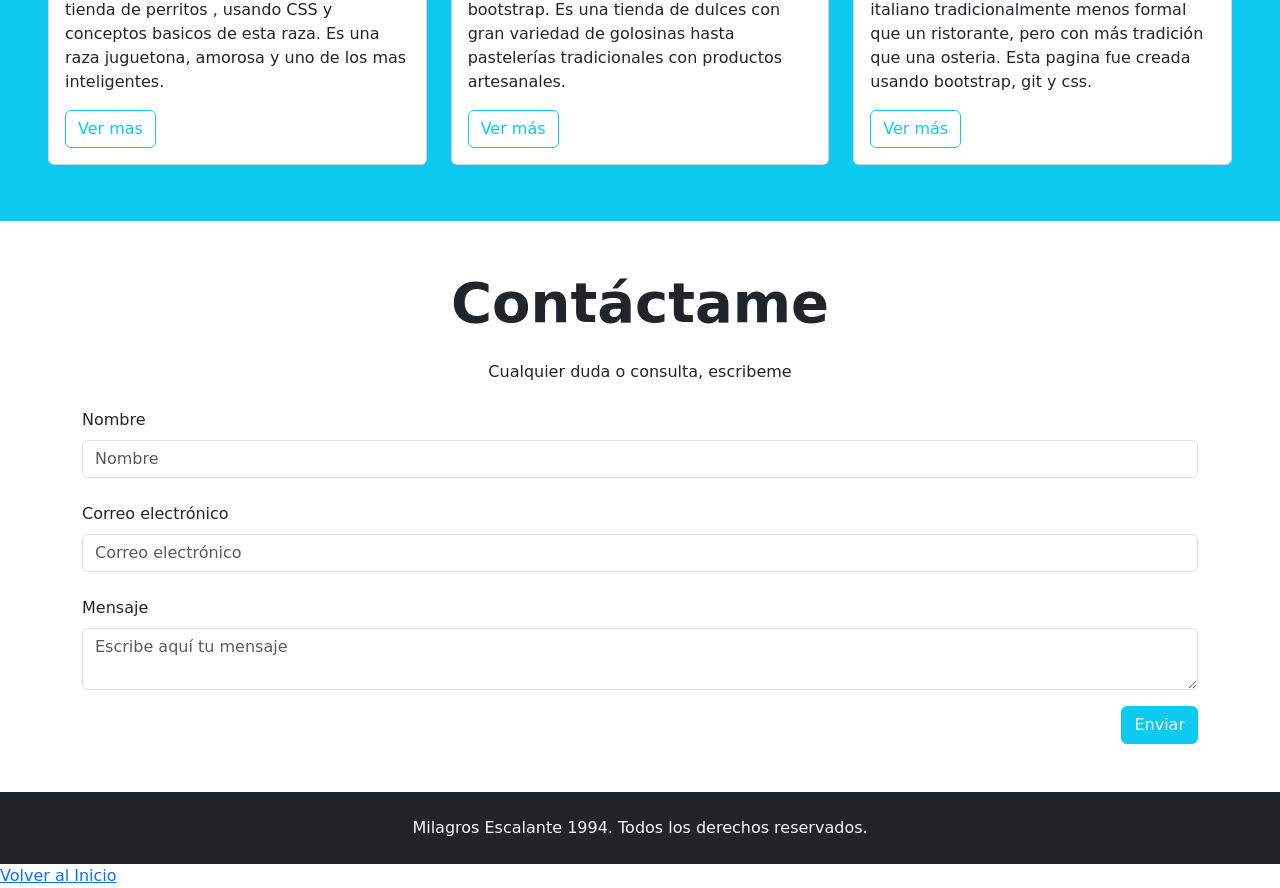
==== commit 6d569b02: "corrigiendo formato de imagen" ====
--- a/portafolio.html
+++ b/portafolio.html
@@ -110,7 +110,7 @@
         <div class="row">
             <div class="col-12 col-sm-4 py-2">
                 <div class="card">
-                     <div class="image-top" style="background-image: url(assets/imagenes/golden.png)"> </div>
+                     <div style="height:200px; background-image:url('assets/imagenes/golden.png'); background-size:cover; background-position:center;"></div>
                     <div class="card-body">
                         <h5 class="card-title fw-bold">Proyecto de Golden</h5>
                         <p class="card-text">
@@ -124,7 +124,7 @@
             </div>
             <div class="col-12 col-sm-4 py-2">
                 <div class="card">
-                    <div class="image-top" style="background-image: url(assets/imagenes/tienda.png)"></div>
+                    <div style="height:200px; background-image:url('assets/imagenes/tienda.png'); background-size:cover; background-position:center;"></div>
                     <div class="card-body">
                         <h5 class="card-title fw-bold">Tiendas de Dulces</h5>
                         <p class="card-text">
@@ -138,7 +138,7 @@
             </div>
             <div class="col-12 col-sm-4 py-2">
                 <div class="card">
-                    <div class="image-top" style="background-image: url(assets/imagenes/trattoria.png)"></div>
+                    <div style="height:200px; background-image:url('assets/imagenes/trattoria.png'); background-size:cover; background-position:center;"></div>
                     <div class="card-body">
                         <h5 class="card-title fw-bold">Trattoria Miracle</h5>
                         <p class="card-text">
